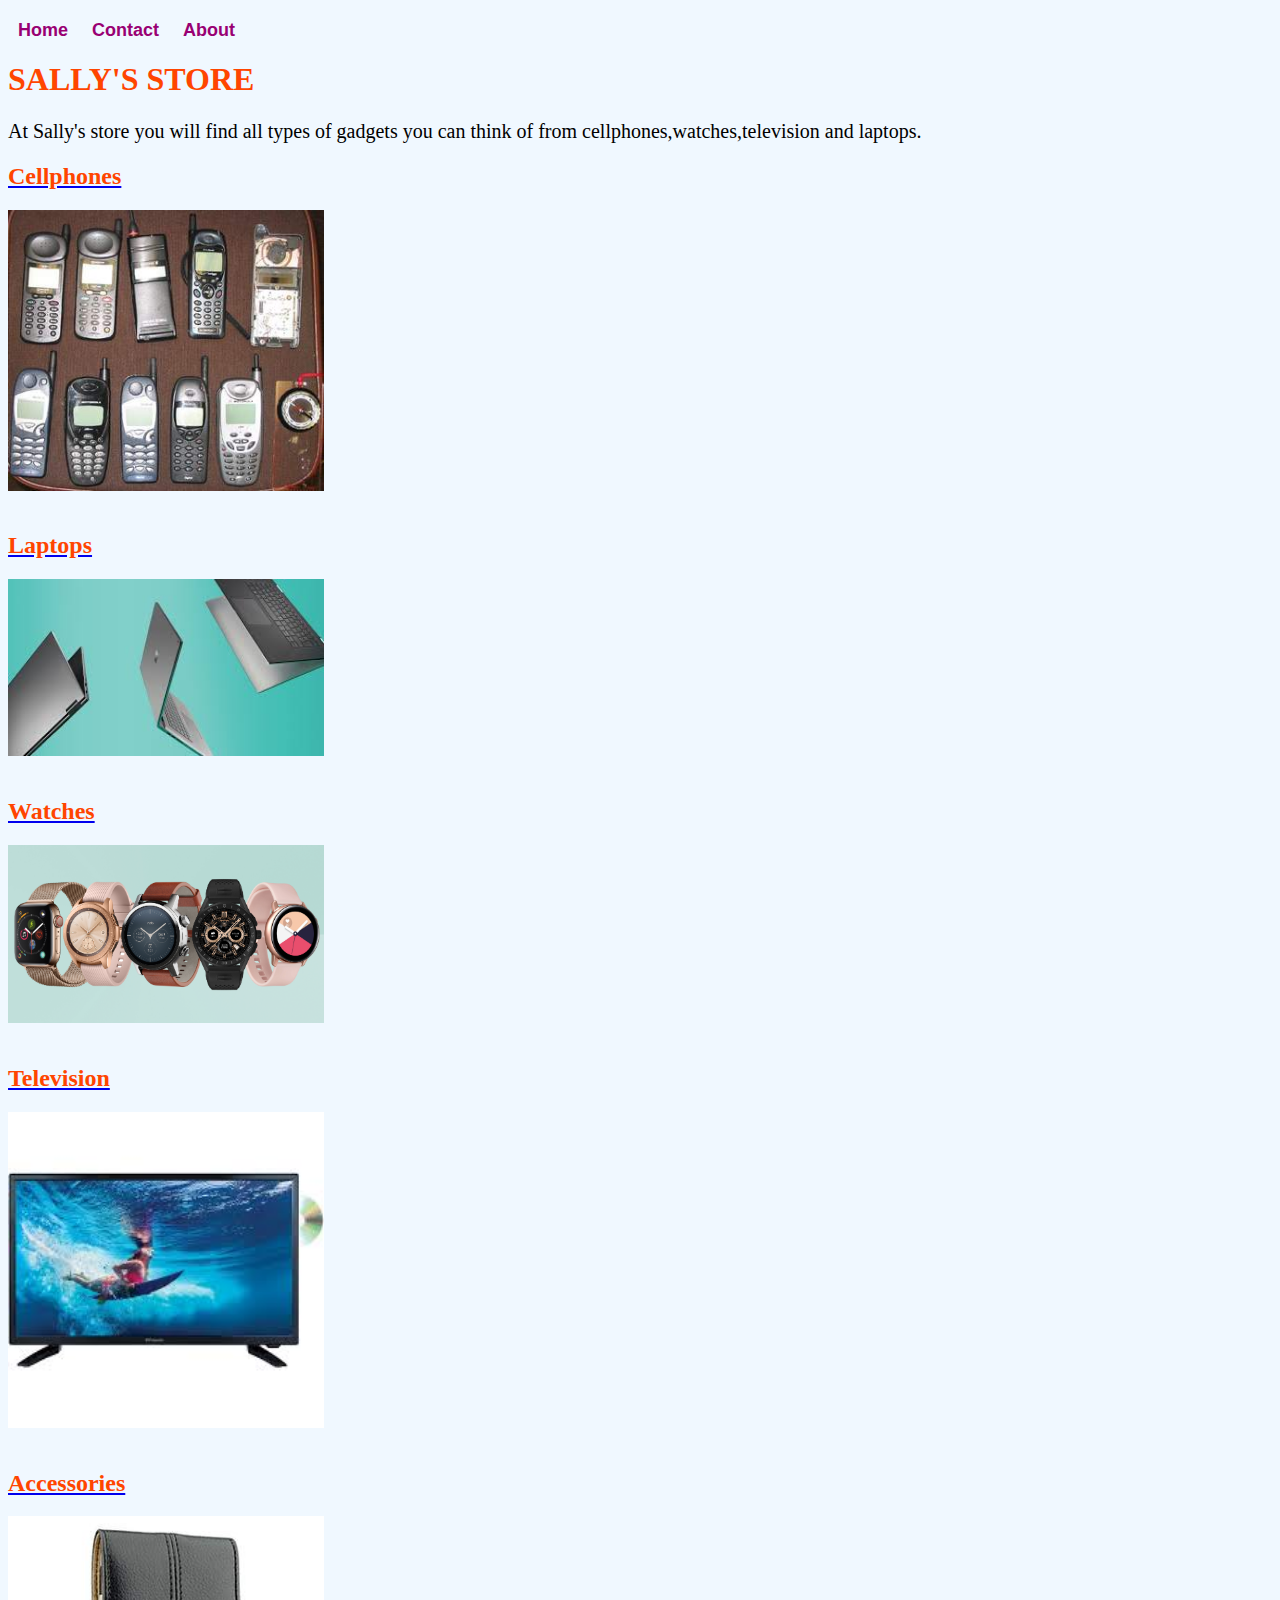
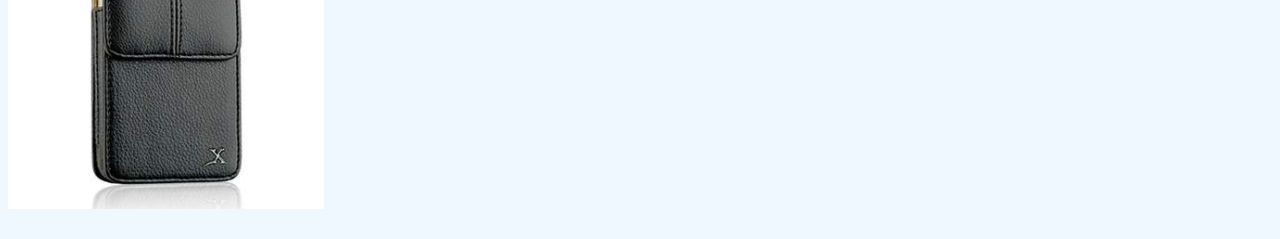
==== index.html @ 2819caa2 "Add files via upload" ====
<!DOCTYPE html>
<html>
    <head>
        <link rel="stylesheet" href="style.css">
    </head>
    <body>
        <body style="background-color: aliceblue";></body>
        <div id="menu-bar">
            <a href="index.html">Home</a>
            <a href="contact.html">Contact</a>
            <a href="about.html">About</a>
        </div>
        <h1>SALLY'S STORE</h1>
        <p>At Sally's store you will find all types of gadgets you can think of from cellphones,watches,television and laptops.</p>
        
        <a href="cellphones.html"><h2>Cellphones</h2></a>
        <img src="images/cellphones.jpg" width="25%">
         <br><br>
        <a href="laptops.html"><h2>Laptops</h2></a>
        <img src="images/laptops.jpg" width="25%">
         <br><br>
        <a href="watches.html"><h2>Watches</h2></a>
        <img src="images/watches.jpg" width="25%">
         <br><br>
        <a href="television.html"><h2>Television</h2></a>
        <img src="images/television%204.jpg" width="25%">
         <br><br>
        <a href="gadget%20accessories.html"><h2>Accessories</h2></a>
        <img src="images/gadget%20accesssorie.jpg" width="25%">
         <br><br>
    </body>
</html>
---- style.css ----
h1{
        color: orangered;
        font-family: fantasy;
}

h2{
   color: orangered;
   
}

 #menu-bar{
    width: 40%;
    height: 20px;
    padding-top: 12px;
}

#menu-bar a{
    color:#990073;
    font-family: helvetica, sans-serif;
    font-size: 18px;
    text-decoration: none;
    font-weight: 800;
    
    padding-left: 10px;
    padding-right: 10px;  
    }

#menu a:hover{
    color: #5077bd;
}

  
table{
    font-family: helvetica, sans-serif;
    border-collapse: separate;
    border-width: 1px;
    border-style: solid;
    border-color: #990073;  
    
}
p {
    color: black;
    font-size: 20px;
    font-weight: 400;
}
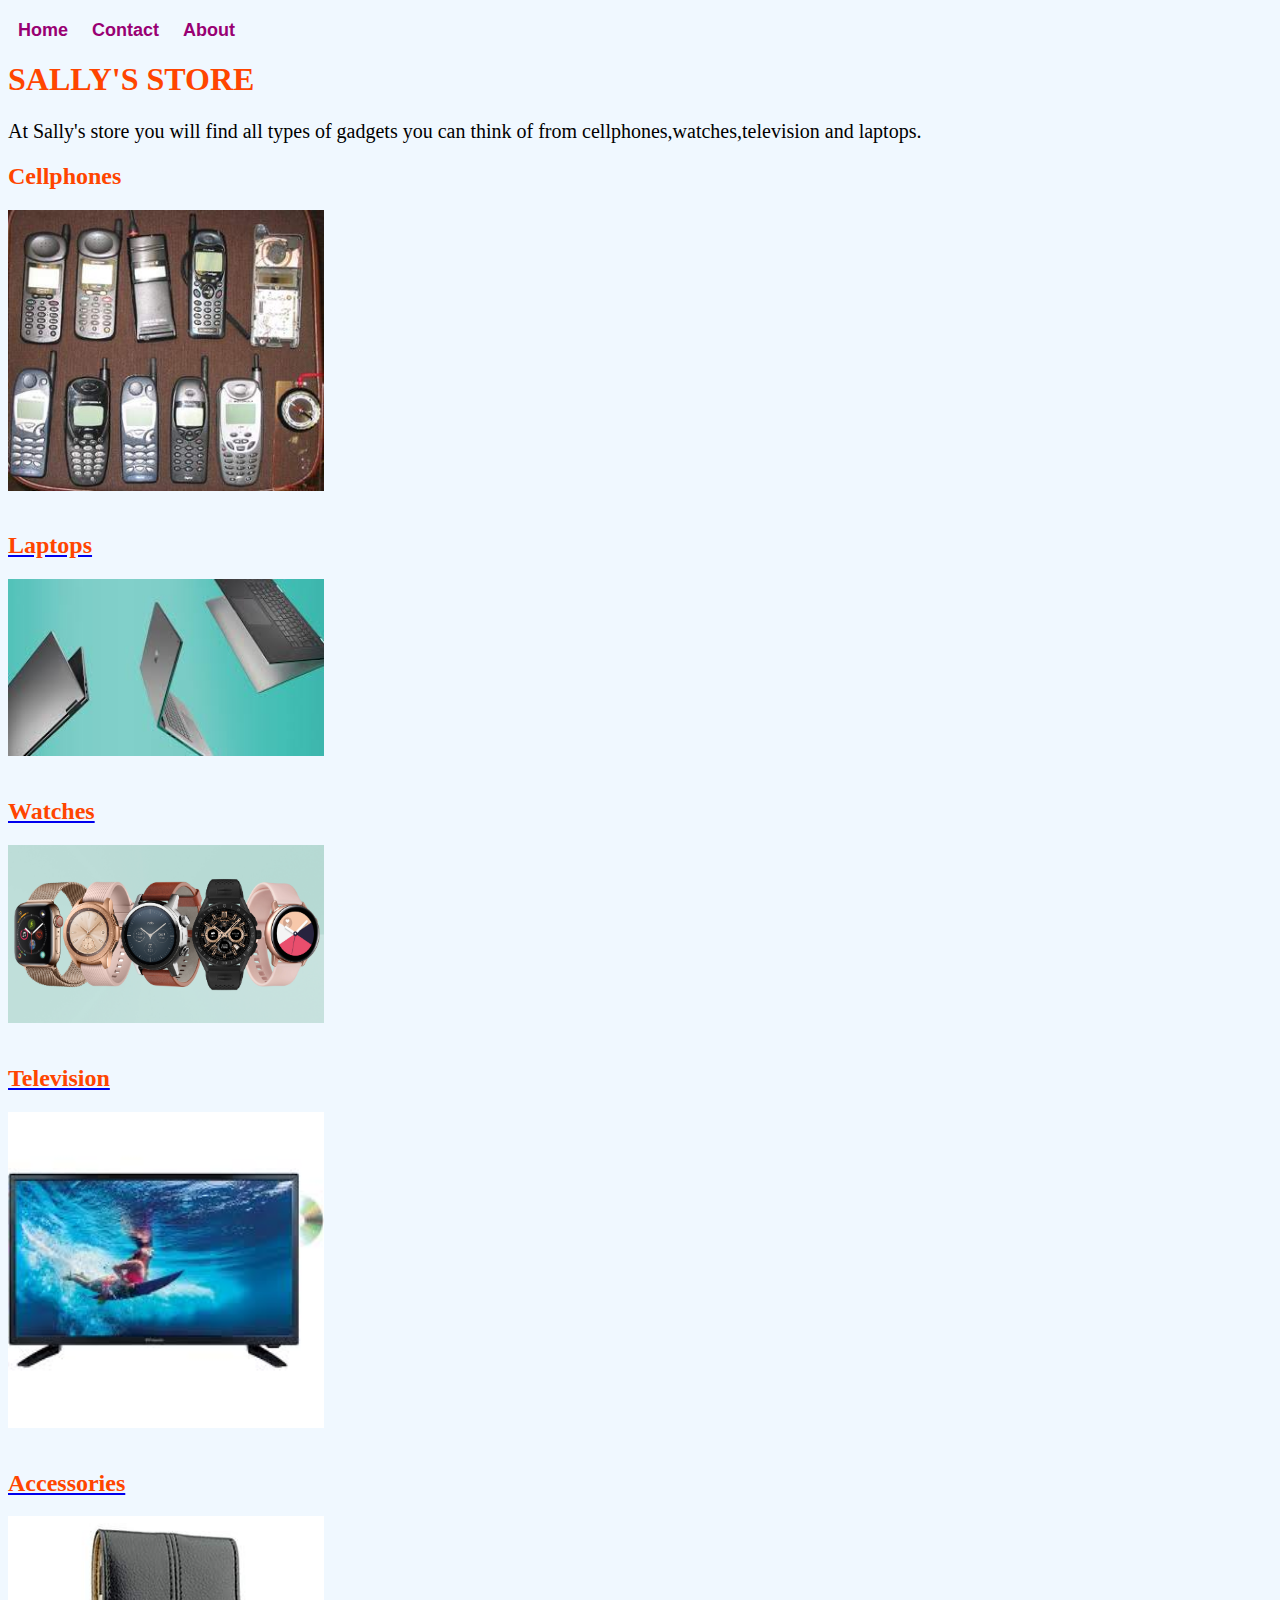
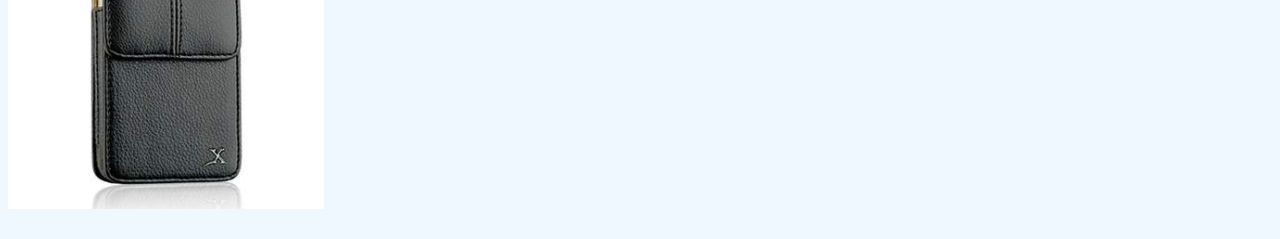
==== commit 8059a5e7: "Update index.html" ====
--- a/index.html
+++ b/index.html
@@ -13,8 +13,8 @@
         <h1>SALLY'S STORE</h1>
         <p>At Sally's store you will find all types of gadgets you can think of from cellphones,watches,television and laptops.</p>
         
-        <a href="cellphones.html"><h2>Cellphones</h2></a>
-        <img src="images/cellphones.jpg" width="25%">
+        <h2>Cellphones</h2>
+        <a href="cellphones.html"><img src="images/cellphones.jpg" width="25%"></a>
          <br><br>
         <a href="laptops.html"><h2>Laptops</h2></a>
         <img src="images/laptops.jpg" width="25%">
@@ -29,4 +29,4 @@
         <img src="images/gadget%20accesssorie.jpg" width="25%">
          <br><br>
     </body>
-</html>+</html>
